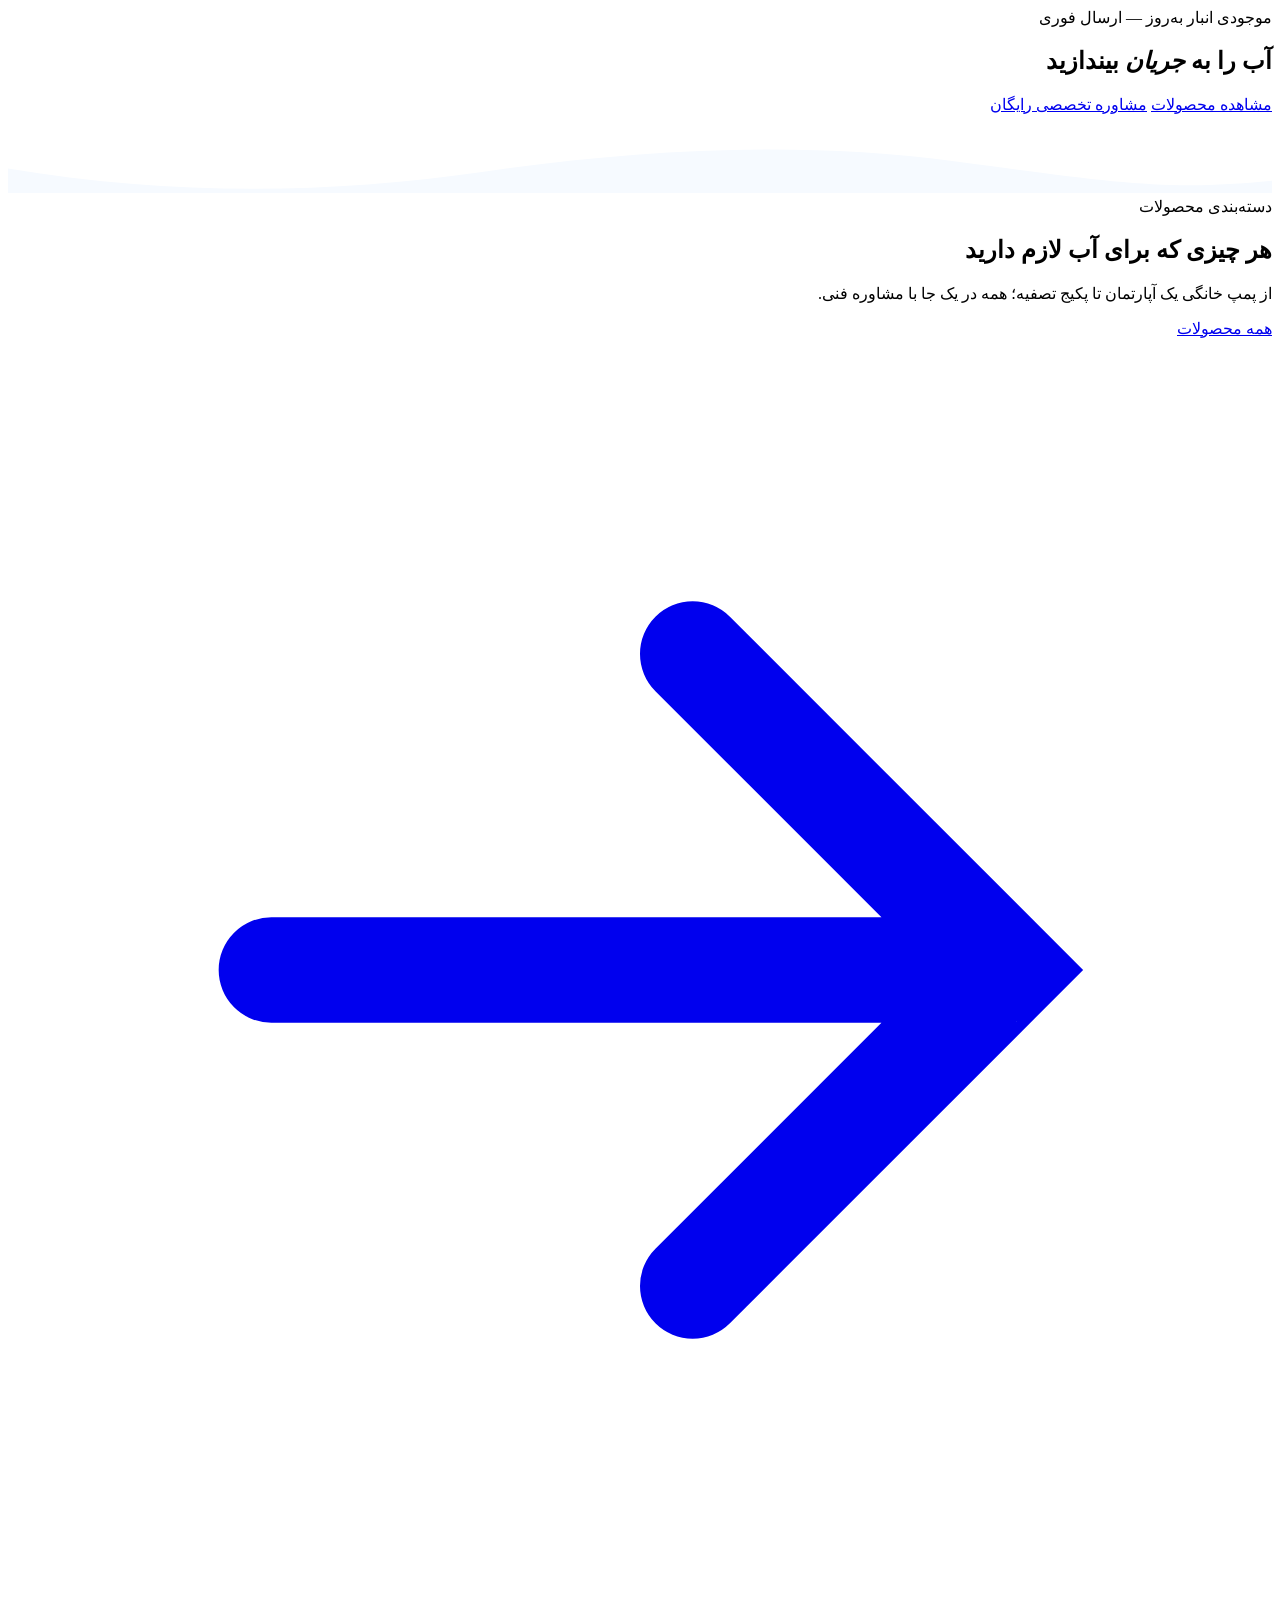
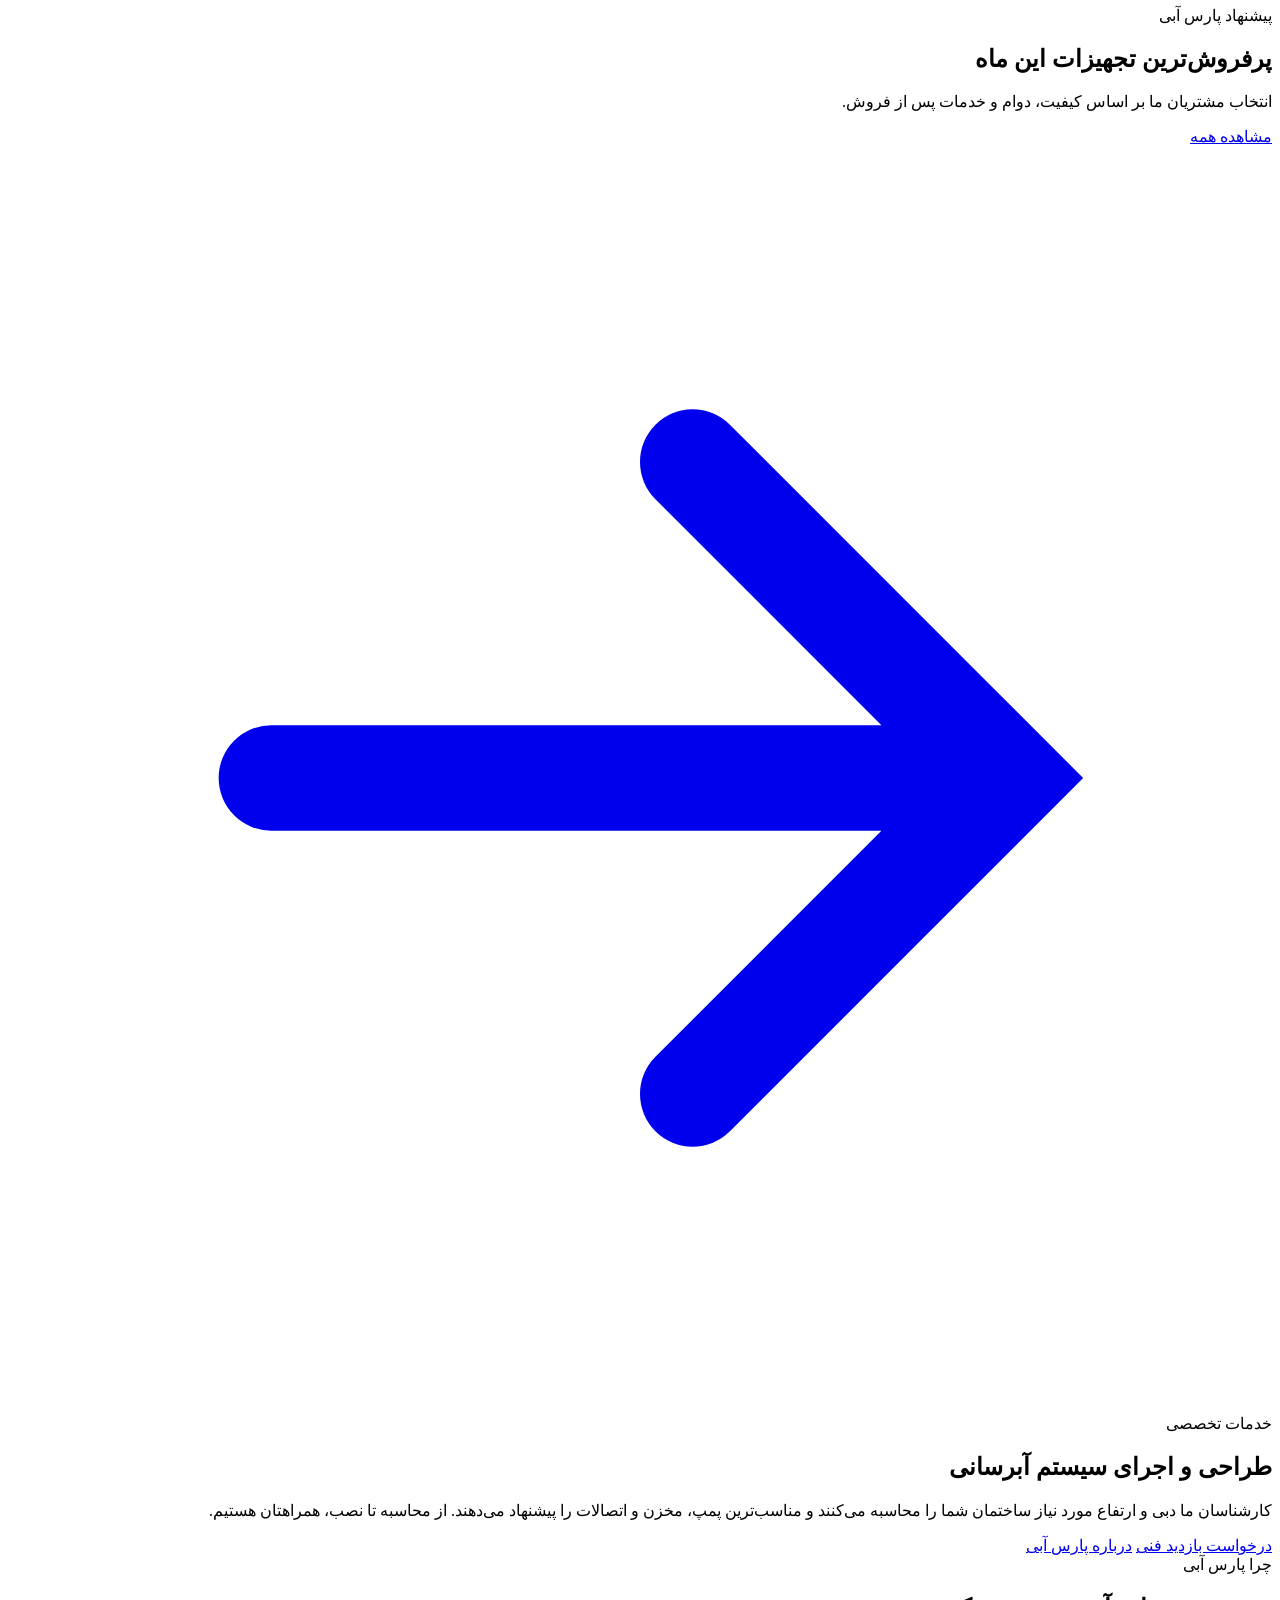
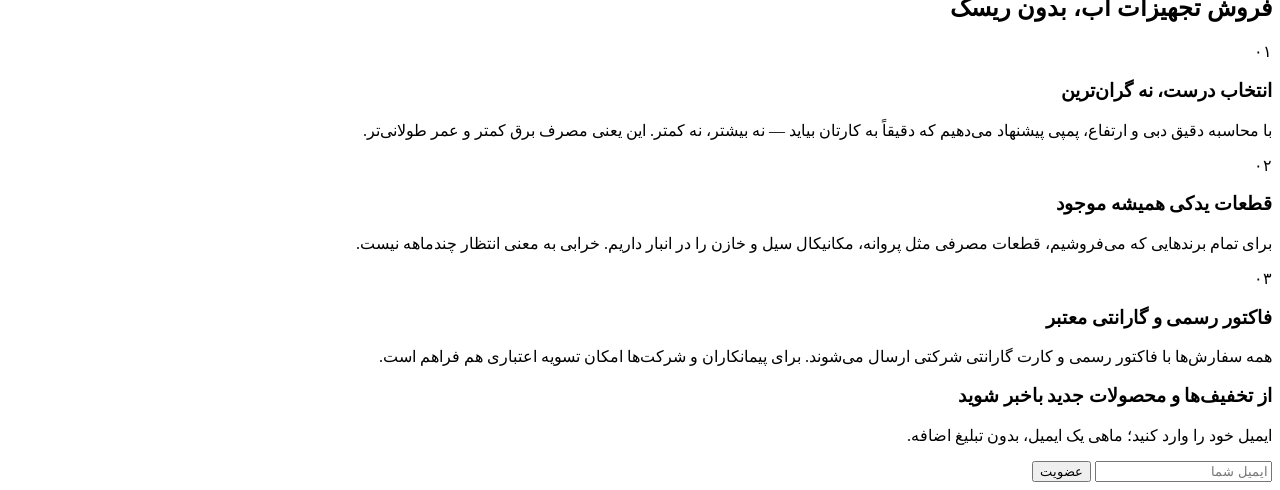
==== index.html @ 5c087808 "Add files via upload" ====
﻿<!DOCTYPE html>
<html lang="fa" dir="rtl">
<head>
<meta charset="UTF-8">
<meta name="viewport" content="width=device-width, initial-scale=1">
<title>پارس آبی | تأمین‌کننده تخصصی پمپ و تجهیزات آب</title>
<meta name="description" content="پارس آبی — فروشگاه تخصصی پمپ آب خانگی، شناور و چاه، تصفیه آب، مخزن و اتصالات با ضمانت اصالت و ارسال به سراسر کشور.">
<link rel="stylesheet" href="assets/css/style.css?v=20">
<link rel="icon" href="data:image/svg+xml,%3Csvg xmlns='http://www.w3.org/2000/svg' viewBox='0 0 24 24'%3E%3Crect width='24' height='24' rx='6' fill='%230b6ad4'/%3E%3Cpath d='M12 4c3 3.5 5 6 5 8.5a5 5 0 0 1-10 0C7 10 9 7.5 12 4z' fill='white'/%3E%3C/svg%3E">
</head>
<body>

<div id="site-header"></div>

<main>
  <!-- HERO -->
  <section class="hero">
    <div class="hero__grid"></div>
    <div class="wrap hero__inner">
      <div>
        <span class="hero__eyebrow"><i></i> موجودی انبار به‌روز — ارسال فوری</span>
        <h1 id="heroTitle">آب را به <em>جریان</em> بیندازید</h1>
        <p class="lead" id="heroText"></p>
        <div class="hero__cta">
          <a href="shop.html" class="btn btn--lg">مشاهده محصولات</a>
          <a href="contact.html" class="btn btn--outline btn--lg">مشاوره تخصصی رایگان</a>
        </div>
        <div class="hero__stats" id="heroStats"></div>
      </div>

      <div class="hero__visual">
        <div class="hero__card" id="heroCard"></div>

        <div class="hero__floats" id="heroFloats"></div>
      </div>
    </div>

    <svg class="hero__wave" viewBox="0 0 1440 90" preserveAspectRatio="none" fill="none">
      <path d="M0 44c180 34 360 34 540 6s360-40 540-14 240 38 360 26v28H0z" fill="#ffffff" opacity=".18"/>
      <path d="M0 62c180 30 360 30 540 4s360-36 540-12 240 34 360 22v14H0z" fill="#f6faff"/>
    </svg>
  </section>

  <!-- TRUST -->
  <section class="trust">
    <div class="wrap trust__grid" id="trustGrid"></div>
  </section>

  <!-- CATEGORIES -->
  <section class="section">
    <div class="wrap">
      <div class="head reveal">
        <div class="head__left">
          <span class="kicker">دسته‌بندی محصولات</span>
          <h2>هر چیزی که برای آب لازم دارید</h2>
          <p>از پمپ خانگی یک آپارتمان تا پکیج تصفیه؛ همه در یک جا با مشاوره فنی.</p>
        </div>
        <a href="shop.html" class="head__link">همه محصولات
          <svg viewBox="0 0 24 24" fill="none" stroke="currentColor" stroke-width="2" stroke-linecap="round"><path d="M5 12h14M13 6l6 6-6 6"/></svg>
        </a>
      </div>
      <div class="cats" id="catGrid"></div>
    </div>
  </section>

  <!-- FEATURED -->
  <section class="section section--tight" style="background:#fff;border-block:1px solid var(--line)">
    <div class="wrap">
      <div class="head reveal">
        <div class="head__left">
          <span class="kicker">پیشنهاد پارس آبی</span>
          <h2>پرفروش‌ترین تجهیزات این ماه</h2>
          <p>انتخاب مشتریان ما بر اساس کیفیت، دوام و خدمات پس از فروش.</p>
        </div>
        <a href="shop.html?sort=popular" class="head__link">مشاهده همه
          <svg viewBox="0 0 24 24" fill="none" stroke="currentColor" stroke-width="2" stroke-linecap="round"><path d="M5 12h14M13 6l6 6-6 6"/></svg>
        </a>
      </div>
      <div class="products" id="featuredGrid"></div>
    </div>
  </section>

  <!-- BANNER -->
  <section class="section">
    <div class="wrap">
      <div class="banner reveal">
        <div>
          <span class="chip chip--glass" style="margin-bottom:16px">خدمات تخصصی</span>
          <h2>طراحی و اجرای سیستم آبرسانی</h2>
          <p>کارشناسان ما دبی و ارتفاع مورد نیاز ساختمان شما را محاسبه می‌کنند و مناسب‌ترین پمپ، مخزن و اتصالات را پیشنهاد می‌دهند. از محاسبه تا نصب، همراهتان هستیم.</p>
          <div class="banner__list">
            <a href="contact.html" class="btn">درخواست بازدید فنی</a>
            <a href="about.html" class="btn btn--outline">درباره پارس آبی</a>
          </div>
        </div>
        <div id="bannerCards"></div>
      </div>
    </div>
  </section>

  <!-- WHY -->
  <section class="section section--tight">
    <div class="wrap">
      <div class="head reveal">
        <div class="head__left">
          <span class="kicker">چرا پارس آبی</span>
          <h2>فروش تجهیزات آب، بدون ریسک</h2>
        </div>
      </div>
      <div class="why">
        <div class="why__card reveal">
          <span class="num">۰۱</span>
          <h3>انتخاب درست، نه گران‌ترین</h3>
          <p>با محاسبه دقیق دبی و ارتفاع، پمپی پیشنهاد می‌دهیم که دقیقاً به کارتان بیاید — نه بیشتر، نه کمتر. این یعنی مصرف برق کمتر و عمر طولانی‌تر.</p>
        </div>
        <div class="why__card reveal">
          <span class="num">۰۲</span>
          <h3>قطعات یدکی همیشه موجود</h3>
          <p>برای تمام برندهایی که می‌فروشیم، قطعات مصرفی مثل پروانه، مکانیکال سیل و خازن را در انبار داریم. خرابی به معنی انتظار چندماهه نیست.</p>
        </div>
        <div class="why__card reveal">
          <span class="num">۰۳</span>
          <h3>فاکتور رسمی و گارانتی معتبر</h3>
          <p>همه سفارش‌ها با فاکتور رسمی و کارت گارانتی شرکتی ارسال می‌شوند. برای پیمانکاران و شرکت‌ها امکان تسویه اعتباری هم فراهم است.</p>
        </div>
      </div>
    </div>
  </section>

  <!-- NEWSLETTER -->
  <section class="section section--tight">
    <div class="wrap">
      <div class="newsletter reveal">
        <div>
          <h3>از تخفیف‌ها و محصولات جدید باخبر شوید</h3>
          <p>ایمیل خود را وارد کنید؛ ماهی یک ایمیل، بدون تبلیغ اضافه.</p>
        </div>
        <form id="newsForm">
          <input type="email" placeholder="ایمیل شما" required aria-label="ایمیل">
          <button class="btn" type="submit">عضویت</button>
        </form>
      </div>
    </div>
  </section>
</main>

<div id="site-footer"></div>

<script src="assets/js/data.js?v=20"></script>
<script src="assets/js/app.js?v=20"></script>
<script>
  initCommon();

  const s = Store.settings();
  const prods = Store.products();
  const cats = Store.categories();
  const rate = Store.overallRating();

  /* ---------- Hero ---------- */
  document.getElementById('heroTitle').innerHTML = esc(s.heroTitle).replace(/(\S+)$/, '<em>$1</em>');
  document.getElementById('heroText').textContent = s.heroText;

  /* آمار: محصول (خودکار) | سال تجربه (پنل) | رضایت (از ستاره‌ها) | استان (پنل) */
  const stats = [];
  stats.push(`<div><b>${faNum(prods.length)}</b><span>مدل محصول موجود</span></div>`);
  if (s.statYears) stats.push(`<div><b>${faNum(s.statYears)}</b><span>سال تجربه در صنعت آب</span></div>`);
  if (rate.count) {
    stats.push(`<div><b>${faNum(rate.percent)}٪</b><span>رضایت مشتریان (${faNum(rate.count)} نظر)</span></div>`);
  }
  if (s.statProvinces) stats.push(`<div><b>${faNum(s.statProvinces)}</b><span>استان تحت پوشش</span></div>`);
  document.getElementById('heroStats').innerHTML = stats.join('');

  /* کارت شاخص: اولین محصول پرفروش */
  const featured = Store.featuredProducts();
  const hero = featured[0] || prods[0];
  if (hero) {
    const hr = Store.rating(hero.id);
    document.getElementById('heroCard').innerHTML = `
      <div class="hero__card-top">
        <b>${esc(hero.name)}</b>
        ${hero.badge ? '<span class="chip chip--glass">' + esc(hero.badge) + '</span>'
                     : (hr.count ? '<span class="chip chip--glass">' + faNum(hr.percent) + '٪ رضایت</span>' : '')}
      </div>
      <div class="hero__pump">
        ${productThumb(hero, 'ph')}
      </div>
      <div class="hero__card-rows">
        <div class="hero__row"><span><span class="dot"></span>موجود در انبار</span><b>${faNum(hero.stock)} عدد</b></div>
        <div class="hero__row"><span>قیمت</span><b>${money(hero.price)} تومان</b></div>
      </div>`;
  }

  /* دو کارت شناور: ضمانت و ارسال — از تنظیمات */
  document.getElementById('heroFloats').innerHTML = `
    <div class="hero__float">
      <svg viewBox="0 0 24 24" fill="none" stroke="currentColor" stroke-width="1.8" stroke-linecap="round"><path d="M12 2l8 3.5v6c0 5-3.4 9.2-8 10.5-4.6-1.3-8-5.5-8-10.5v-6z"/><path d="M9 12l2 2 4-4"/></svg>
      <div>${esc(s.warrantyTitle)}<small>${esc(s.warrantyNote)}</small></div>
    </div>
    <div class="hero__float">
      <svg viewBox="0 0 24 24" fill="none" stroke="currentColor" stroke-width="1.8" stroke-linecap="round"><rect x="1" y="6" width="13" height="10" rx="2"/><path d="M14 9h4l3 3v4h-7z"/><circle cx="5.5" cy="18.5" r="1.8"/><circle cx="17.5" cy="18.5" r="1.8"/></svg>
      <div>${esc(s.shippingTitle)}<small>${esc(s.shippingCities)}</small></div>
    </div>`;

  /* ---------- Trust strip ---------- */
  document.getElementById('trustGrid').innerHTML = `
    <div class="trust__item trust__item--warranty">
      <span class="trust__ico"><svg viewBox="0 0 24 24" fill="none" stroke="currentColor" stroke-width="1.7" stroke-linecap="round"><path d="M12 2l8 3.5v6c0 5-3.4 9.2-8 10.5-4.6-1.3-8-5.5-8-10.5v-6z"/><path d="M9 12l2 2 4-4"/></svg></span>
      <div><b>${esc(s.warrantyTitle)}</b><span>${esc(s.warrantyText)}</span></div>
    </div>
    <div class="trust__item trust__item--ship">
      <span class="trust__ico"><svg viewBox="0 0 24 24" fill="none" stroke="currentColor" stroke-width="1.7" stroke-linecap="round"><rect x="1" y="6" width="13" height="10" rx="2"/><path d="M14 9h4l3 3v4h-7z"/><circle cx="5.5" cy="18.5" r="1.8"/><circle cx="17.5" cy="18.5" r="1.8"/></svg></span>
      <div><b>${esc(s.shippingTitle)}</b><span>${esc(s.shippingCities)}</span></div>
    </div>
    <div class="trust__item trust__item--advice">
      <span class="trust__ico"><svg viewBox="0 0 24 24" fill="none" stroke="currentColor" stroke-width="1.7" stroke-linecap="round"><path d="M3 14v-2a9 9 0 0 1 18 0v2"/><rect x="1" y="13" width="4" height="7" rx="2"/><rect x="19" y="13" width="4" height="7" rx="2"/><path d="M21 19v1a3 3 0 0 1-3 3h-3"/></svg></span>
      <div><b>مشاوره مهندسی</b><span>رایگان و تخصصی</span></div>
    </div>
    <div class="trust__item trust__item--auth">
      <span class="trust__ico"><svg viewBox="0 0 24 24" fill="none" stroke="currentColor" stroke-width="1.7" stroke-linecap="round"><circle cx="12" cy="12" r="9"/><path d="M12 7v5l3.5 2"/></svg></span>
      <div><b>${esc(s.authenticityTitle)}</b><span>${esc(s.authenticityText)}</span></div>
    </div>`;

  /* ---------- Categories ---------- */
  document.getElementById('catGrid').innerHTML = cats.map(c => {
    const n = prods.filter(p => p.cat === c.id).length;
    return `<a href="shop.html?cat=${c.id}" class="cat reveal">
      <span class="cat__ico">${icon(c.icon)}</span>
      <h3>${esc(c.name)}</h3>
      <p>${esc(c.desc || '')}</p>
      <span class="cat__count">${faNum(n)} محصول
        <svg viewBox="0 0 24 24" width="13" height="13" fill="none" stroke="currentColor" stroke-width="2.4" stroke-linecap="round"><path d="M19 12H5M11 6l-6 6 6 6"/></svg>
      </span>
    </a>`;
  }).join('');

  /* ---------- Featured (انتخابی از پنل) ---------- */
  const grid = document.getElementById('featuredGrid');
  grid.innerHTML = featured.length
    ? featured.slice(0, 8).map(productCard).join('')
    : '<div class="empty" style="grid-column:1/-1"><h3>هنوز محصول پرفروشی انتخاب نشده</h3><p>از پنل مدیریت، بخش محصولات، تیک «نمایش در صفحه اصلی» را بزنید.</p></div>';

  /* ---------- Banner cards ---------- */
  document.getElementById('bannerCards').innerHTML = `
    <div class="banner__card"><b>۲۴ ساعت</b><span>پاسخ‌دهی به استعلام فنی</span></div>
    <div class="banner__card"><b>${s.statYears ? faNum(s.statYears) + ' سال' : '—'}</b><span>سابقه در تأمین تجهیزات آب</span></div>
    <div class="banner__card"><b>۱۰۰٪</b><span>اصالت کالا با فاکتور رسمی</span></div>`;

  observeNew();

  document.getElementById('newsForm').addEventListener('submit', e => {
    e.preventDefault();
    toast('عضویت شما ثبت شد. ممنون!');
    e.target.reset();
  });
</script>
</body>
</html>
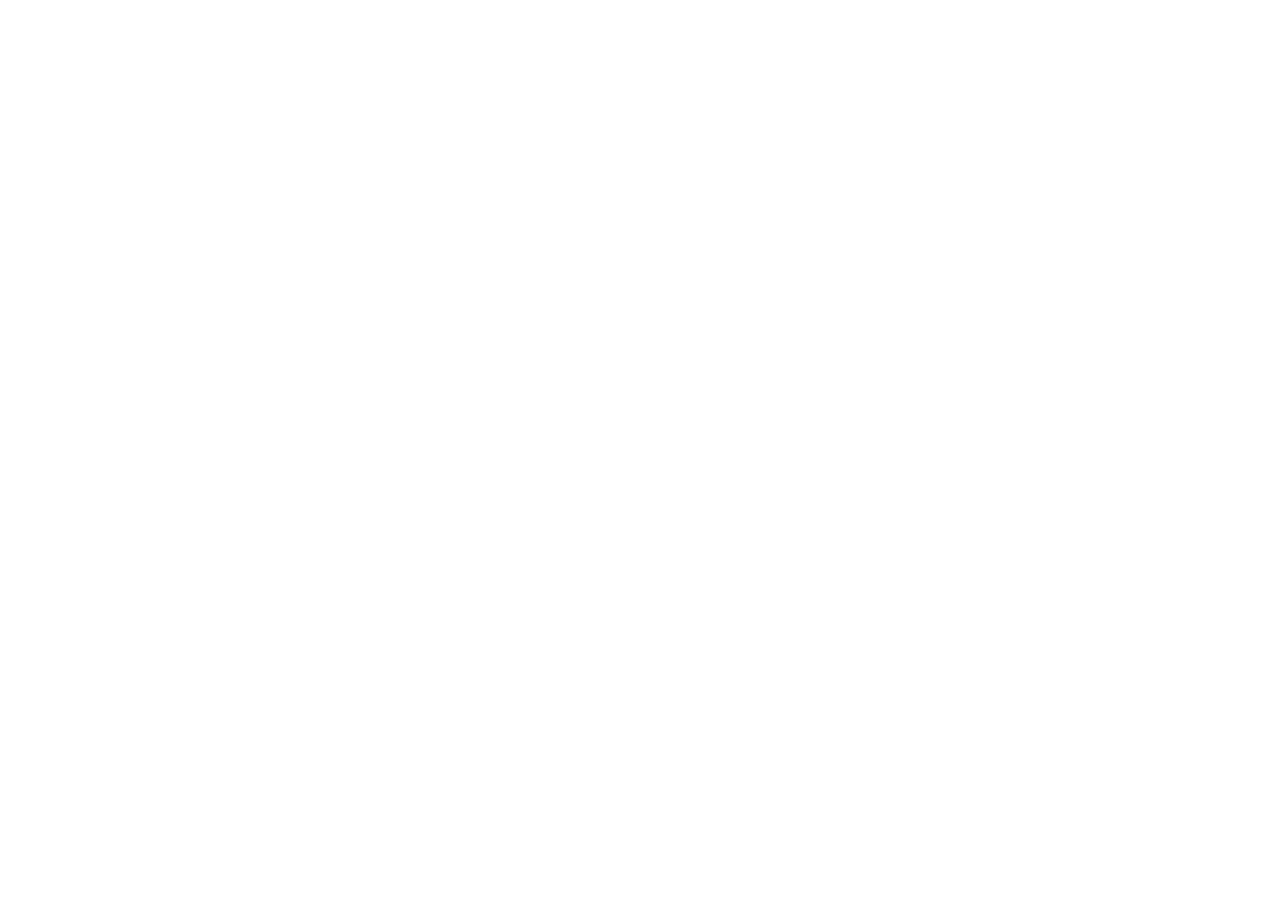
==== commit 6a53094d: "Add files via upload" ====
--- a/index.html
+++ b/index.html
@@ -1,257 +1,19 @@
-﻿<!DOCTYPE html>
+<!DOCTYPE html>
 <html lang="fa" dir="rtl">
 <head>
 <meta charset="UTF-8">
 <meta name="viewport" content="width=device-width, initial-scale=1">
-<title>پارس آبی | تأمین‌کننده تخصصی پمپ و تجهیزات آب</title>
-<meta name="description" content="پارس آبی — فروشگاه تخصصی پمپ آب خانگی، شناور و چاه، تصفیه آب، مخزن و اتصالات با ضمانت اصالت و ارسال به سراسر کشور.">
-<link rel="stylesheet" href="assets/css/style.css?v=20">
+<title>پنل مدیریت | پارس آبی</title>
+<meta name="robots" content="noindex, nofollow">
+<link rel="stylesheet" href="../assets/css/style.css?v=20">
+<link rel="stylesheet" href="../assets/css/admin.css?v=20">
 <link rel="icon" href="data:image/svg+xml,%3Csvg xmlns='http://www.w3.org/2000/svg' viewBox='0 0 24 24'%3E%3Crect width='24' height='24' rx='6' fill='%230b6ad4'/%3E%3Cpath d='M12 4c3 3.5 5 6 5 8.5a5 5 0 0 1-10 0C7 10 9 7.5 12 4z' fill='white'/%3E%3C/svg%3E">
 </head>
-<body>
+<body class="admin-body">
+<div id="app"></div>
 
-<div id="site-header"></div>
-
-<main>
-  <!-- HERO -->
-  <section class="hero">
-    <div class="hero__grid"></div>
-    <div class="wrap hero__inner">
-      <div>
-        <span class="hero__eyebrow"><i></i> موجودی انبار به‌روز — ارسال فوری</span>
-        <h1 id="heroTitle">آب را به <em>جریان</em> بیندازید</h1>
-        <p class="lead" id="heroText"></p>
-        <div class="hero__cta">
-          <a href="shop.html" class="btn btn--lg">مشاهده محصولات</a>
-          <a href="contact.html" class="btn btn--outline btn--lg">مشاوره تخصصی رایگان</a>
-        </div>
-        <div class="hero__stats" id="heroStats"></div>
-      </div>
-
-      <div class="hero__visual">
-        <div class="hero__card" id="heroCard"></div>
-
-        <div class="hero__floats" id="heroFloats"></div>
-      </div>
-    </div>
-
-    <svg class="hero__wave" viewBox="0 0 1440 90" preserveAspectRatio="none" fill="none">
-      <path d="M0 44c180 34 360 34 540 6s360-40 540-14 240 38 360 26v28H0z" fill="#ffffff" opacity=".18"/>
-      <path d="M0 62c180 30 360 30 540 4s360-36 540-12 240 34 360 22v14H0z" fill="#f6faff"/>
-    </svg>
-  </section>
-
-  <!-- TRUST -->
-  <section class="trust">
-    <div class="wrap trust__grid" id="trustGrid"></div>
-  </section>
-
-  <!-- CATEGORIES -->
-  <section class="section">
-    <div class="wrap">
-      <div class="head reveal">
-        <div class="head__left">
-          <span class="kicker">دسته‌بندی محصولات</span>
-          <h2>هر چیزی که برای آب لازم دارید</h2>
-          <p>از پمپ خانگی یک آپارتمان تا پکیج تصفیه؛ همه در یک جا با مشاوره فنی.</p>
-        </div>
-        <a href="shop.html" class="head__link">همه محصولات
-          <svg viewBox="0 0 24 24" fill="none" stroke="currentColor" stroke-width="2" stroke-linecap="round"><path d="M5 12h14M13 6l6 6-6 6"/></svg>
-        </a>
-      </div>
-      <div class="cats" id="catGrid"></div>
-    </div>
-  </section>
-
-  <!-- FEATURED -->
-  <section class="section section--tight" style="background:#fff;border-block:1px solid var(--line)">
-    <div class="wrap">
-      <div class="head reveal">
-        <div class="head__left">
-          <span class="kicker">پیشنهاد پارس آبی</span>
-          <h2>پرفروش‌ترین تجهیزات این ماه</h2>
-          <p>انتخاب مشتریان ما بر اساس کیفیت، دوام و خدمات پس از فروش.</p>
-        </div>
-        <a href="shop.html?sort=popular" class="head__link">مشاهده همه
-          <svg viewBox="0 0 24 24" fill="none" stroke="currentColor" stroke-width="2" stroke-linecap="round"><path d="M5 12h14M13 6l6 6-6 6"/></svg>
-        </a>
-      </div>
-      <div class="products" id="featuredGrid"></div>
-    </div>
-  </section>
-
-  <!-- BANNER -->
-  <section class="section">
-    <div class="wrap">
-      <div class="banner reveal">
-        <div>
-          <span class="chip chip--glass" style="margin-bottom:16px">خدمات تخصصی</span>
-          <h2>طراحی و اجرای سیستم آبرسانی</h2>
-          <p>کارشناسان ما دبی و ارتفاع مورد نیاز ساختمان شما را محاسبه می‌کنند و مناسب‌ترین پمپ، مخزن و اتصالات را پیشنهاد می‌دهند. از محاسبه تا نصب، همراهتان هستیم.</p>
-          <div class="banner__list">
-            <a href="contact.html" class="btn">درخواست بازدید فنی</a>
-            <a href="about.html" class="btn btn--outline">درباره پارس آبی</a>
-          </div>
-        </div>
-        <div id="bannerCards"></div>
-      </div>
-    </div>
-  </section>
-
-  <!-- WHY -->
-  <section class="section section--tight">
-    <div class="wrap">
-      <div class="head reveal">
-        <div class="head__left">
-          <span class="kicker">چرا پارس آبی</span>
-          <h2>فروش تجهیزات آب، بدون ریسک</h2>
-        </div>
-      </div>
-      <div class="why">
-        <div class="why__card reveal">
-          <span class="num">۰۱</span>
-          <h3>انتخاب درست، نه گران‌ترین</h3>
-          <p>با محاسبه دقیق دبی و ارتفاع، پمپی پیشنهاد می‌دهیم که دقیقاً به کارتان بیاید — نه بیشتر، نه کمتر. این یعنی مصرف برق کمتر و عمر طولانی‌تر.</p>
-        </div>
-        <div class="why__card reveal">
-          <span class="num">۰۲</span>
-          <h3>قطعات یدکی همیشه موجود</h3>
-          <p>برای تمام برندهایی که می‌فروشیم، قطعات مصرفی مثل پروانه، مکانیکال سیل و خازن را در انبار داریم. خرابی به معنی انتظار چندماهه نیست.</p>
-        </div>
-        <div class="why__card reveal">
-          <span class="num">۰۳</span>
-          <h3>فاکتور رسمی و گارانتی معتبر</h3>
-          <p>همه سفارش‌ها با فاکتور رسمی و کارت گارانتی شرکتی ارسال می‌شوند. برای پیمانکاران و شرکت‌ها امکان تسویه اعتباری هم فراهم است.</p>
-        </div>
-      </div>
-    </div>
-  </section>
-
-  <!-- NEWSLETTER -->
-  <section class="section section--tight">
-    <div class="wrap">
-      <div class="newsletter reveal">
-        <div>
-          <h3>از تخفیف‌ها و محصولات جدید باخبر شوید</h3>
-          <p>ایمیل خود را وارد کنید؛ ماهی یک ایمیل، بدون تبلیغ اضافه.</p>
-        </div>
-        <form id="newsForm">
-          <input type="email" placeholder="ایمیل شما" required aria-label="ایمیل">
-          <button class="btn" type="submit">عضویت</button>
-        </form>
-      </div>
-    </div>
-  </section>
-</main>
-
-<div id="site-footer"></div>
-
-<script src="assets/js/data.js?v=20"></script>
-<script src="assets/js/app.js?v=20"></script>
-<script>
-  initCommon();
-
-  const s = Store.settings();
-  const prods = Store.products();
-  const cats = Store.categories();
-  const rate = Store.overallRating();
-
-  /* ---------- Hero ---------- */
-  document.getElementById('heroTitle').innerHTML = esc(s.heroTitle).replace(/(\S+)$/, '<em>$1</em>');
-  document.getElementById('heroText').textContent = s.heroText;
-
-  /* آمار: محصول (خودکار) | سال تجربه (پنل) | رضایت (از ستاره‌ها) | استان (پنل) */
-  const stats = [];
-  stats.push(`<div><b>${faNum(prods.length)}</b><span>مدل محصول موجود</span></div>`);
-  if (s.statYears) stats.push(`<div><b>${faNum(s.statYears)}</b><span>سال تجربه در صنعت آب</span></div>`);
-  if (rate.count) {
-    stats.push(`<div><b>${faNum(rate.percent)}٪</b><span>رضایت مشتریان (${faNum(rate.count)} نظر)</span></div>`);
-  }
-  if (s.statProvinces) stats.push(`<div><b>${faNum(s.statProvinces)}</b><span>استان تحت پوشش</span></div>`);
-  document.getElementById('heroStats').innerHTML = stats.join('');
-
-  /* کارت شاخص: اولین محصول پرفروش */
-  const featured = Store.featuredProducts();
-  const hero = featured[0] || prods[0];
-  if (hero) {
-    const hr = Store.rating(hero.id);
-    document.getElementById('heroCard').innerHTML = `
-      <div class="hero__card-top">
-        <b>${esc(hero.name)}</b>
-        ${hero.badge ? '<span class="chip chip--glass">' + esc(hero.badge) + '</span>'
-                     : (hr.count ? '<span class="chip chip--glass">' + faNum(hr.percent) + '٪ رضایت</span>' : '')}
-      </div>
-      <div class="hero__pump">
-        ${productThumb(hero, 'ph')}
-      </div>
-      <div class="hero__card-rows">
-        <div class="hero__row"><span><span class="dot"></span>موجود در انبار</span><b>${faNum(hero.stock)} عدد</b></div>
-        <div class="hero__row"><span>قیمت</span><b>${money(hero.price)} تومان</b></div>
-      </div>`;
-  }
-
-  /* دو کارت شناور: ضمانت و ارسال — از تنظیمات */
-  document.getElementById('heroFloats').innerHTML = `
-    <div class="hero__float">
-      <svg viewBox="0 0 24 24" fill="none" stroke="currentColor" stroke-width="1.8" stroke-linecap="round"><path d="M12 2l8 3.5v6c0 5-3.4 9.2-8 10.5-4.6-1.3-8-5.5-8-10.5v-6z"/><path d="M9 12l2 2 4-4"/></svg>
-      <div>${esc(s.warrantyTitle)}<small>${esc(s.warrantyNote)}</small></div>
-    </div>
-    <div class="hero__float">
-      <svg viewBox="0 0 24 24" fill="none" stroke="currentColor" stroke-width="1.8" stroke-linecap="round"><rect x="1" y="6" width="13" height="10" rx="2"/><path d="M14 9h4l3 3v4h-7z"/><circle cx="5.5" cy="18.5" r="1.8"/><circle cx="17.5" cy="18.5" r="1.8"/></svg>
-      <div>${esc(s.shippingTitle)}<small>${esc(s.shippingCities)}</small></div>
-    </div>`;
-
-  /* ---------- Trust strip ---------- */
-  document.getElementById('trustGrid').innerHTML = `
-    <div class="trust__item trust__item--warranty">
-      <span class="trust__ico"><svg viewBox="0 0 24 24" fill="none" stroke="currentColor" stroke-width="1.7" stroke-linecap="round"><path d="M12 2l8 3.5v6c0 5-3.4 9.2-8 10.5-4.6-1.3-8-5.5-8-10.5v-6z"/><path d="M9 12l2 2 4-4"/></svg></span>
-      <div><b>${esc(s.warrantyTitle)}</b><span>${esc(s.warrantyText)}</span></div>
-    </div>
-    <div class="trust__item trust__item--ship">
-      <span class="trust__ico"><svg viewBox="0 0 24 24" fill="none" stroke="currentColor" stroke-width="1.7" stroke-linecap="round"><rect x="1" y="6" width="13" height="10" rx="2"/><path d="M14 9h4l3 3v4h-7z"/><circle cx="5.5" cy="18.5" r="1.8"/><circle cx="17.5" cy="18.5" r="1.8"/></svg></span>
-      <div><b>${esc(s.shippingTitle)}</b><span>${esc(s.shippingCities)}</span></div>
-    </div>
-    <div class="trust__item trust__item--advice">
-      <span class="trust__ico"><svg viewBox="0 0 24 24" fill="none" stroke="currentColor" stroke-width="1.7" stroke-linecap="round"><path d="M3 14v-2a9 9 0 0 1 18 0v2"/><rect x="1" y="13" width="4" height="7" rx="2"/><rect x="19" y="13" width="4" height="7" rx="2"/><path d="M21 19v1a3 3 0 0 1-3 3h-3"/></svg></span>
-      <div><b>مشاوره مهندسی</b><span>رایگان و تخصصی</span></div>
-    </div>
-    <div class="trust__item trust__item--auth">
-      <span class="trust__ico"><svg viewBox="0 0 24 24" fill="none" stroke="currentColor" stroke-width="1.7" stroke-linecap="round"><circle cx="12" cy="12" r="9"/><path d="M12 7v5l3.5 2"/></svg></span>
-      <div><b>${esc(s.authenticityTitle)}</b><span>${esc(s.authenticityText)}</span></div>
-    </div>`;
-
-  /* ---------- Categories ---------- */
-  document.getElementById('catGrid').innerHTML = cats.map(c => {
-    const n = prods.filter(p => p.cat === c.id).length;
-    return `<a href="shop.html?cat=${c.id}" class="cat reveal">
-      <span class="cat__ico">${icon(c.icon)}</span>
-      <h3>${esc(c.name)}</h3>
-      <p>${esc(c.desc || '')}</p>
-      <span class="cat__count">${faNum(n)} محصول
-        <svg viewBox="0 0 24 24" width="13" height="13" fill="none" stroke="currentColor" stroke-width="2.4" stroke-linecap="round"><path d="M19 12H5M11 6l-6 6 6 6"/></svg>
-      </span>
-    </a>`;
-  }).join('');
-
-  /* ---------- Featured (انتخابی از پنل) ---------- */
-  const grid = document.getElementById('featuredGrid');
-  grid.innerHTML = featured.length
-    ? featured.slice(0, 8).map(productCard).join('')
-    : '<div class="empty" style="grid-column:1/-1"><h3>هنوز محصول پرفروشی انتخاب نشده</h3><p>از پنل مدیریت، بخش محصولات، تیک «نمایش در صفحه اصلی» را بزنید.</p></div>';
-
-  /* ---------- Banner cards ---------- */
-  document.getElementById('bannerCards').innerHTML = `
-    <div class="banner__card"><b>۲۴ ساعت</b><span>پاسخ‌دهی به استعلام فنی</span></div>
-    <div class="banner__card"><b>${s.statYears ? faNum(s.statYears) + ' سال' : '—'}</b><span>سابقه در تأمین تجهیزات آب</span></div>
-    <div class="banner__card"><b>۱۰۰٪</b><span>اصالت کالا با فاکتور رسمی</span></div>`;
-
-  observeNew();
-
-  document.getElementById('newsForm').addEventListener('submit', e => {
-    e.preventDefault();
-    toast('عضویت شما ثبت شد. ممنون!');
-    e.target.reset();
-  });
-</script>
+<script src="../assets/js/data.js?v=20"></script>
+<script src="../assets/js/app.js?v=20"></script>
+<script src="admin.js?v=20"></script>
 </body>
 </html>
